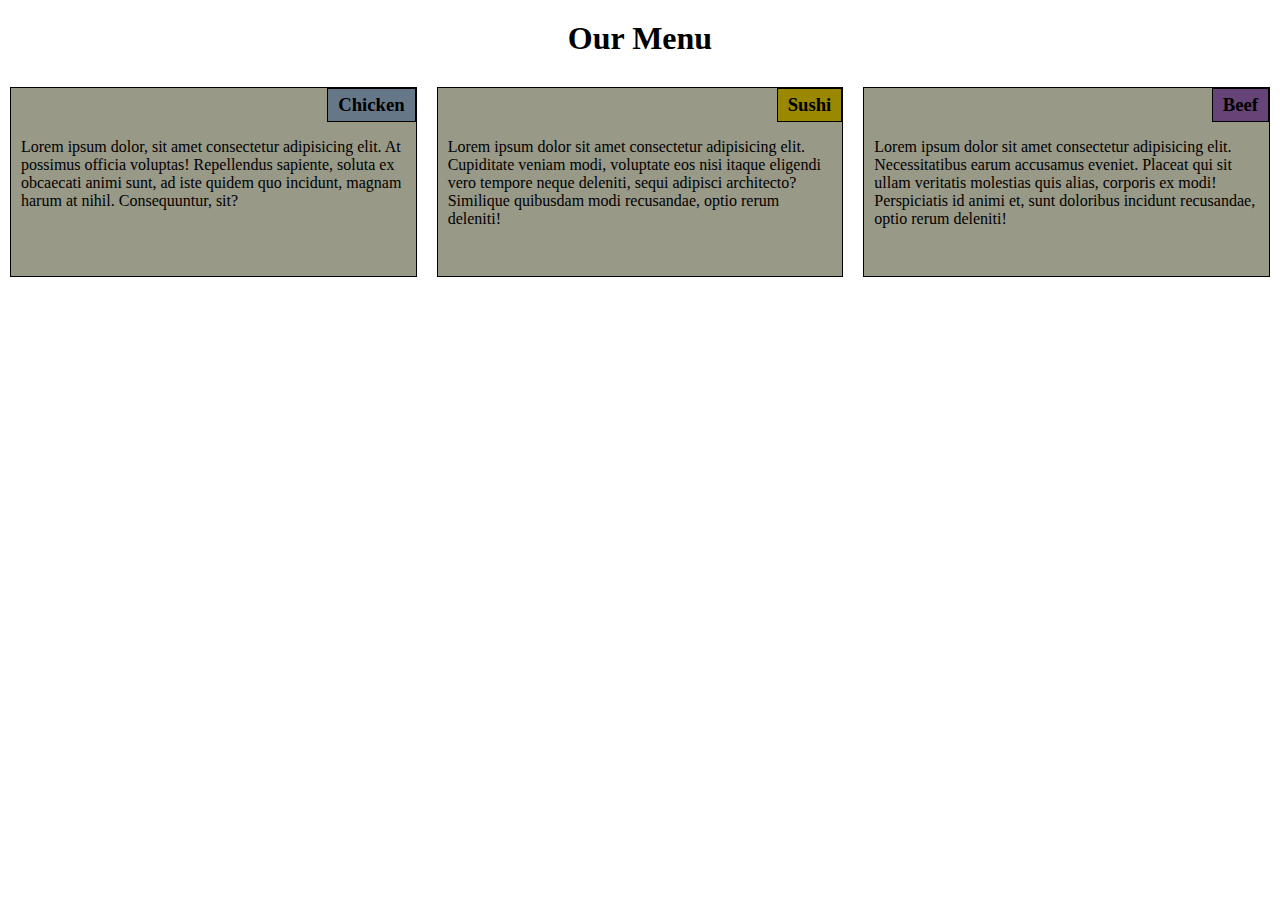
==== index.html @ daf9d6fa "coursera assgiment" ====
<!DOCTYPE html>
<html lang="en">
  <head>
    <meta charset="UTF-8" />
    <meta http-equiv="X-UA-Compatible" content="IE=edge" />
    <meta name="viewport" content="width=device-width, initial-scale=1.0" />
    <title>Document</title>
    <link rel="stylesheet" href="css/style.css" />
  </head>
  <body>
    <h1>Our Menu</h1>
    <section class="row">
      <div class="col col-lg-4 col-md-6">
        <div>
          <h3>Chicken</h3>
          Lorem ipsum dolor, sit amet consectetur adipisicing elit. At possimus
          officia voluptas! Repellendus sapiente, soluta ex obcaecati animi
          sunt, ad iste quidem quo incidunt, magnam harum at nihil.
          Consequuntur, sit?
        </div>
      </div>
      <div class="col col-lg-4 col-md-6">
        <div>
          <h3>Sushi</h3>
          Lorem ipsum dolor sit amet consectetur adipisicing elit. Cupiditate
          veniam modi, voluptate eos nisi itaque eligendi vero tempore neque
          deleniti, sequi adipisci architecto? Similique quibusdam modi
          recusandae, optio rerum deleniti!
        </div>
      </div>
      <div class="col col-lg-4 col-md-12">
        <div>
          <h3>Beef</h3>
          Lorem ipsum dolor sit amet consectetur adipisicing elit.
          Necessitatibus earum accusamus eveniet. Placeat qui sit ullam
          veritatis molestias quis alias, corporis ex modi! Perspiciatis id
          animi et, sunt doloribus incidunt recusandae, optio rerum deleniti!
        </div>
      </div>
    </section>
  </body>
</html>
---- css/style.css ----
* {
    box-sizing: border-box;
    margin: 0;
    padding: 0;
}

h1 {
    text-align: center;
    margin: 20px auto;
}

.col {
    position: relative;
    display: block;
    float: left;
    padding: 10px;
}

.col div {
    border: 1px solid black;
    position: relative;
    padding: 50px 10px 10px;
    background-color: #998;
    height: 190px;
}

.col h3 {
    position: absolute;
    top: 0;
    right: 0;
    border: 1px solid black;
    padding: 5px 10px;
}

.col:nth-child(1) h3 {
    background-color: #678;
}

.col:nth-child(2) h3 {
    background-color: #980;
}

.col:nth-child(3) h3 {
    background-color: #647;
}




/*--------------------Media Queries-------------------*/

@media (min-width: 992px) {
    .col-lg-4 {
        width: 33.33333%;
    }
}


@media (min-width: 768px) and (max-width: 991px) {
    .col-md-6 {
        width: 50%;
    }

    .col-md-12 {
        width: 100%;
    }
}
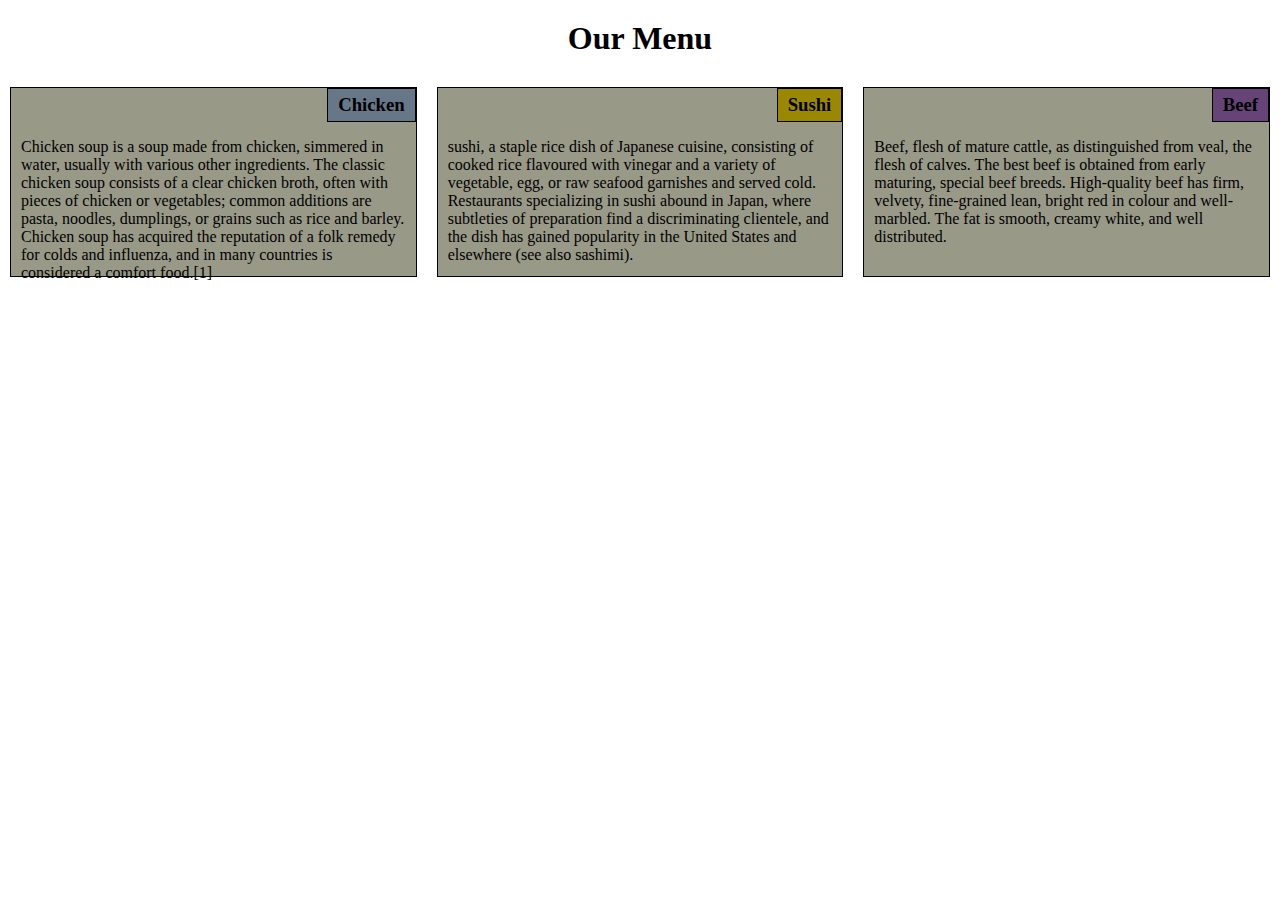
==== commit 5ae3b007: "update the descriptions" ====
--- a/index.html
+++ b/index.html
@@ -4,7 +4,7 @@
     <meta charset="UTF-8" />
     <meta http-equiv="X-UA-Compatible" content="IE=edge" />
     <meta name="viewport" content="width=device-width, initial-scale=1.0" />
-    <title>Document</title>
+    <title> Our Menu</title>
     <link rel="stylesheet" href="css/style.css" />
   </head>
   <body>
@@ -13,28 +13,19 @@
       <div class="col col-lg-4 col-md-6">
         <div>
           <h3>Chicken</h3>
-          Lorem ipsum dolor, sit amet consectetur adipisicing elit. At possimus
-          officia voluptas! Repellendus sapiente, soluta ex obcaecati animi
-          sunt, ad iste quidem quo incidunt, magnam harum at nihil.
-          Consequuntur, sit?
+          Chicken soup is a soup made from chicken, simmered in water, usually with various other ingredients. The classic chicken soup consists of a clear chicken broth, often with pieces of chicken or vegetables; common additions are pasta, noodles, dumplings, or grains such as rice and barley. Chicken soup has acquired the reputation of a folk remedy for colds and influenza, and in many countries is considered a comfort food.[1]
         </div>
       </div>
       <div class="col col-lg-4 col-md-6">
         <div>
           <h3>Sushi</h3>
-          Lorem ipsum dolor sit amet consectetur adipisicing elit. Cupiditate
-          veniam modi, voluptate eos nisi itaque eligendi vero tempore neque
-          deleniti, sequi adipisci architecto? Similique quibusdam modi
-          recusandae, optio rerum deleniti!
+          sushi, a staple rice dish of Japanese cuisine, consisting of cooked rice flavoured with vinegar and a variety of vegetable, egg, or raw seafood garnishes and served cold. Restaurants specializing in sushi abound in Japan, where subtleties of preparation find a discriminating clientele, and the dish has gained popularity in the United States and elsewhere (see also sashimi).
         </div>
       </div>
       <div class="col col-lg-4 col-md-12">
         <div>
           <h3>Beef</h3>
-          Lorem ipsum dolor sit amet consectetur adipisicing elit.
-          Necessitatibus earum accusamus eveniet. Placeat qui sit ullam
-          veritatis molestias quis alias, corporis ex modi! Perspiciatis id
-          animi et, sunt doloribus incidunt recusandae, optio rerum deleniti!
+          Beef, flesh of mature cattle, as distinguished from veal, the flesh of calves. The best beef is obtained from early maturing, special beef breeds. High-quality beef has firm, velvety, fine-grained lean, bright red in colour and well-marbled. The fat is smooth, creamy white, and well distributed.
         </div>
       </div>
     </section>
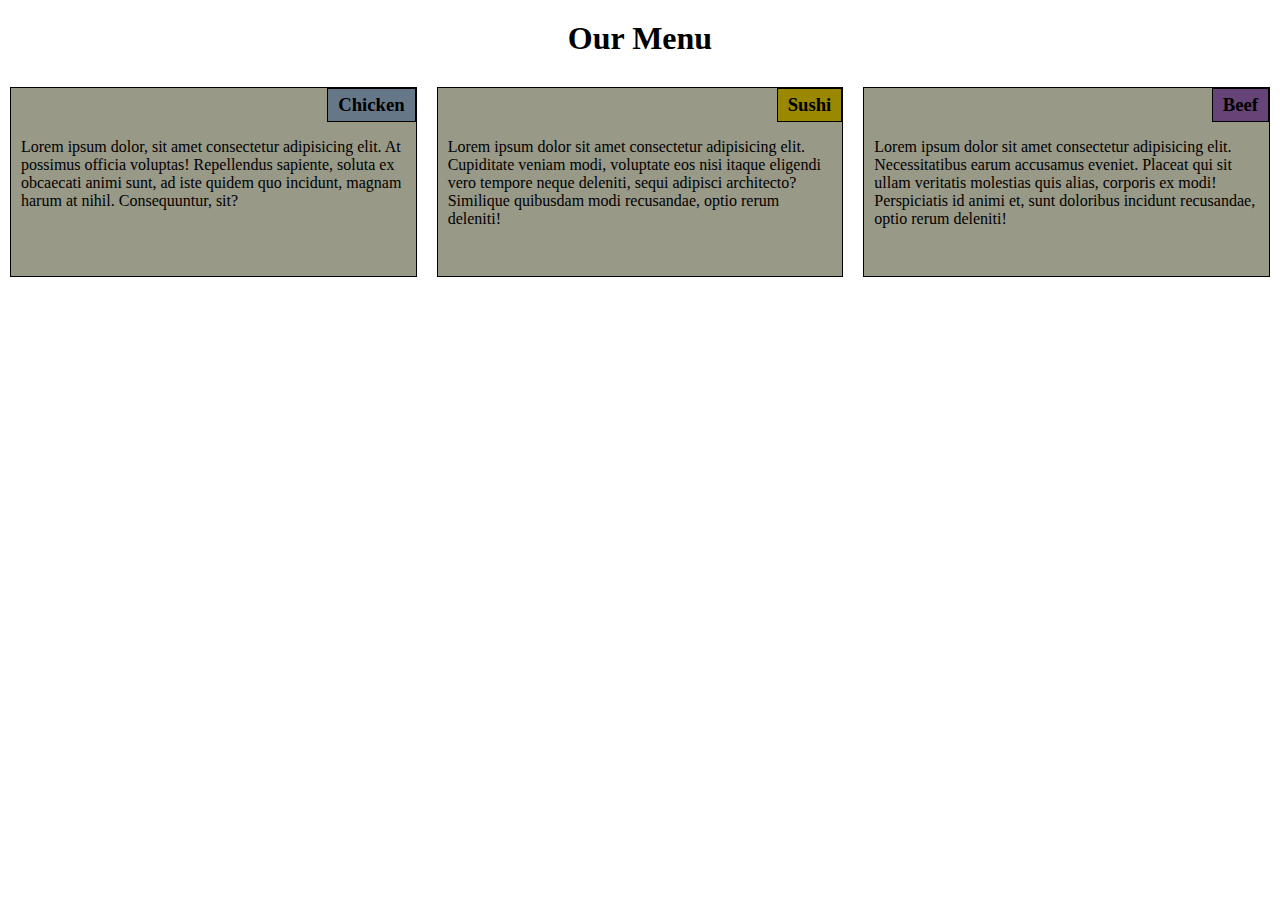
==== commit 7be7401f: "back to lorem words" ====
--- a/index.html
+++ b/index.html
@@ -13,19 +13,28 @@
       <div class="col col-lg-4 col-md-6">
         <div>
           <h3>Chicken</h3>
-          Chicken soup is a soup made from chicken, simmered in water, usually with various other ingredients. The classic chicken soup consists of a clear chicken broth, often with pieces of chicken or vegetables; common additions are pasta, noodles, dumplings, or grains such as rice and barley. Chicken soup has acquired the reputation of a folk remedy for colds and influenza, and in many countries is considered a comfort food.[1]
+          Lorem ipsum dolor, sit amet consectetur adipisicing elit. At possimus
+          officia voluptas! Repellendus sapiente, soluta ex obcaecati animi
+          sunt, ad iste quidem quo incidunt, magnam harum at nihil.
+          Consequuntur, sit?
         </div>
       </div>
       <div class="col col-lg-4 col-md-6">
         <div>
           <h3>Sushi</h3>
-          sushi, a staple rice dish of Japanese cuisine, consisting of cooked rice flavoured with vinegar and a variety of vegetable, egg, or raw seafood garnishes and served cold. Restaurants specializing in sushi abound in Japan, where subtleties of preparation find a discriminating clientele, and the dish has gained popularity in the United States and elsewhere (see also sashimi).
+          Lorem ipsum dolor sit amet consectetur adipisicing elit. Cupiditate
+          veniam modi, voluptate eos nisi itaque eligendi vero tempore neque
+          deleniti, sequi adipisci architecto? Similique quibusdam modi
+          recusandae, optio rerum deleniti!
         </div>
       </div>
       <div class="col col-lg-4 col-md-12">
         <div>
           <h3>Beef</h3>
-          Beef, flesh of mature cattle, as distinguished from veal, the flesh of calves. The best beef is obtained from early maturing, special beef breeds. High-quality beef has firm, velvety, fine-grained lean, bright red in colour and well-marbled. The fat is smooth, creamy white, and well distributed.
+          Lorem ipsum dolor sit amet consectetur adipisicing elit.
+          Necessitatibus earum accusamus eveniet. Placeat qui sit ullam
+          veritatis molestias quis alias, corporis ex modi! Perspiciatis id
+          animi et, sunt doloribus incidunt recusandae, optio rerum deleniti!
         </div>
       </div>
     </section>
